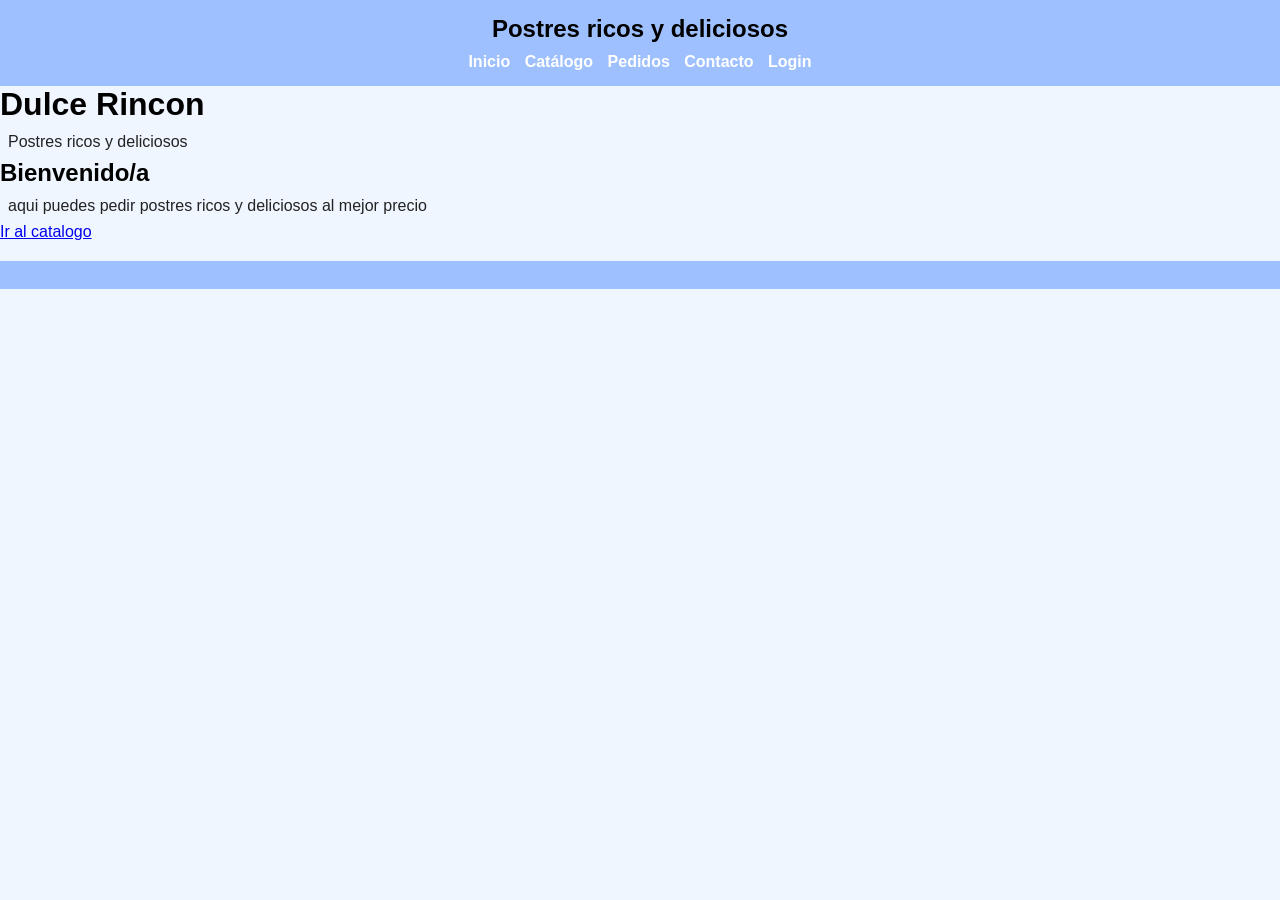
==== index.html @ 858264dc "index index para el page" ====
<!DOCTYPE html>
<html lang="es">
<head>
    <meta charset="UTF-8">
    <meta name="viewport" content="width=device-width, initial-scale=1.0">
    <title>Postres</title>
    <link rel="stylesheet" href="../css/estilos.css">
</head>
<body data-pagina="inicio">

    <div id="menu"></div>

    <h1>Dulce Rincon</h1>
    <p>Postres ricos y deliciosos</p>

    <h2>Bienvenido/a</h2>
    <p>aqui puedes pedir postres ricos y deliciosos al mejor precio</p>

    <a href="catalogo.html">Ir al catalogo</a>

    <div id="pie"></div>

    <script src="../jvS/compontns.js"></script>
    <script src="../jvS/app.js"></script>
</body>
</html>
---- css/estilos.css ----
*{
    margin: auto;
    box-sizing: border-box;
    padding: 0;
}

body{
    font-family: Arial, Helvetica, sans-serif;
    background: #f0f6ff;
    color: #222;
}

header{
    background: #9ec0ff;
    text-align: center;
    padding: 15px;
}

header h1{
    margin: 5px;
}

nav{
    margin-top: 10px;
}

nav a{
    color: white;
    text-decoration: none;
    margin: 5px;
    font-weight: bold;
}

nav a:hover{
    text-decoration: underline;
}

main{
    width: 90%;
    margin-top: 20px;
}

section{
    background: white;
    border: 1px solid #ccc;
    padding: 15px;
    margin-bottom: 15px;
}

.caja{
    background: white;
    border: 1px solid #bbb;
    padding: 15px;
    margin-bottom: 20px;
}

h1{
    color: #000000;
    margin-bottom: 10px;
}

h2{
    color: #000000;
    margin-bottom: 10px;
}

p{
    margin: 8px;
}

.formulario{
    width: 80%;
}

label{
    display: block;
    margin-top: 10px;
    margin-bottom: 5px;
}

input{
    width: 100%;
    height: 30px;
    border: 1px solid #999;
    padding: 5px;
}

select{
    width: 100%;
    height: 30px;
    border: 1px solid #999;
}

textarea{
    width: 100%;
    height: 80px;
    border: 1px solid #999;
    padding: 5px;
}

button{
    width: 120px;
    height: 35px;
    background: #3047b0;
    color: white;
    border: 1px solid #3c00ff;
    margin-top: 10px;
    cursor: pointer;
}

button:hover{
    background: #3047b0;
}

button[id="btnLimpiar"]{
    width: 150px;
    background: #3047b0;
}

.check{
    display: block;
    margin-top: 10px;
}

.check input{
    width: auto;
    height: auto;
}

table{
    width: 100%;
    border-collapse: collapse;
    background: white;
}

th{
    background: #2800a9;
    color: white;
    border: 1px solid #999;
    padding: 8px;
}

td{
    border: 1px solid #999;
    padding: 8px;
    text-align: center;
}

.contenedor-postres{
    display: block;
    width: 100%;
}

.postre{
    width: 250px;
    border: 1px solid #aaa;
    background: #fff;
    padding: 10px;
    margin: 10px;
    display: inline-block;
    vertical-align: top;
    text-align: center;
}

.postre img{
    width: 120px;
    height: 120px;
}

.tarjeta{
    width: 250px;
    border: 1px solid #aaa;
    background: #fff;
    padding: 10px;
    margin: 10px;
    display: inline-block;
    vertical-align: top;
    text-align: center;
}

.tarjeta img{
    width: 120px;
    height: 120px;
}

img{
    max-width: 100%;
}

footer{
    background: #9ec0ff;
    color: white;
    text-align: center;
    padding: 10px;
    margin-top: 20px;
}

@media(max-width: 700px){
    main{
        width: 95%;
    }

    .formulario{
        width: 100%;
    }

    .postre{
        width: 90%;
        display: block;
    }

    .tarjeta{
        width: 90%;
        display: block;
    }

    button{
        width: 100%;
    }
}
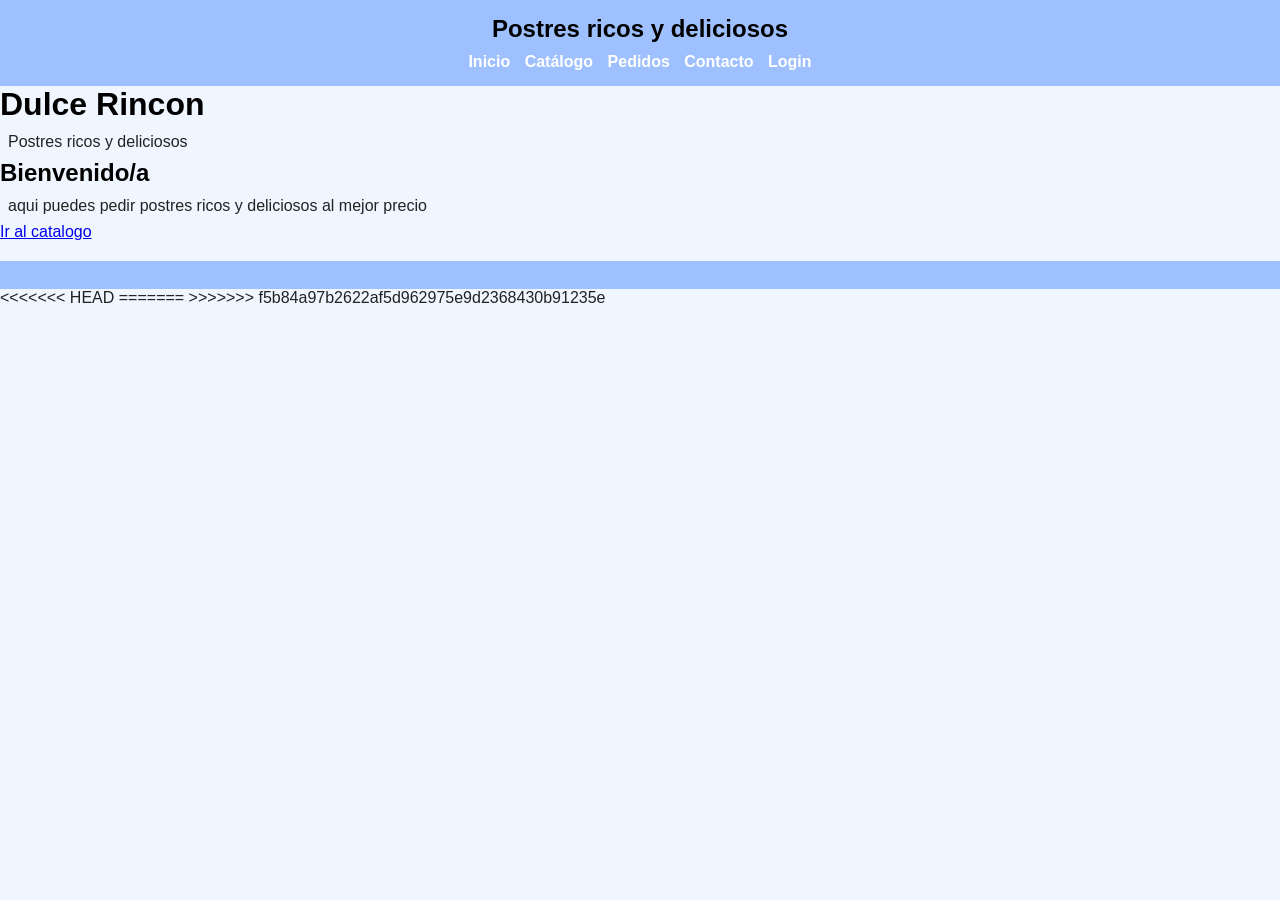
==== commit 7b733ba1: "index fuera html2" ====
--- a/index.html
+++ b/index.html
@@ -18,9 +18,15 @@
 
     <a href="catalogo.html">Ir al catalogo</a>
 
+   
+
     <div id="pie"></div>
 
     <script src="../jvS/compontns.js"></script>
     <script src="../jvS/app.js"></script>
 </body>
+<<<<<<< HEAD
 </html>
+=======
+</html>
+>>>>>>> f5b84a97b2622af5d962975e9d2368430b91235e
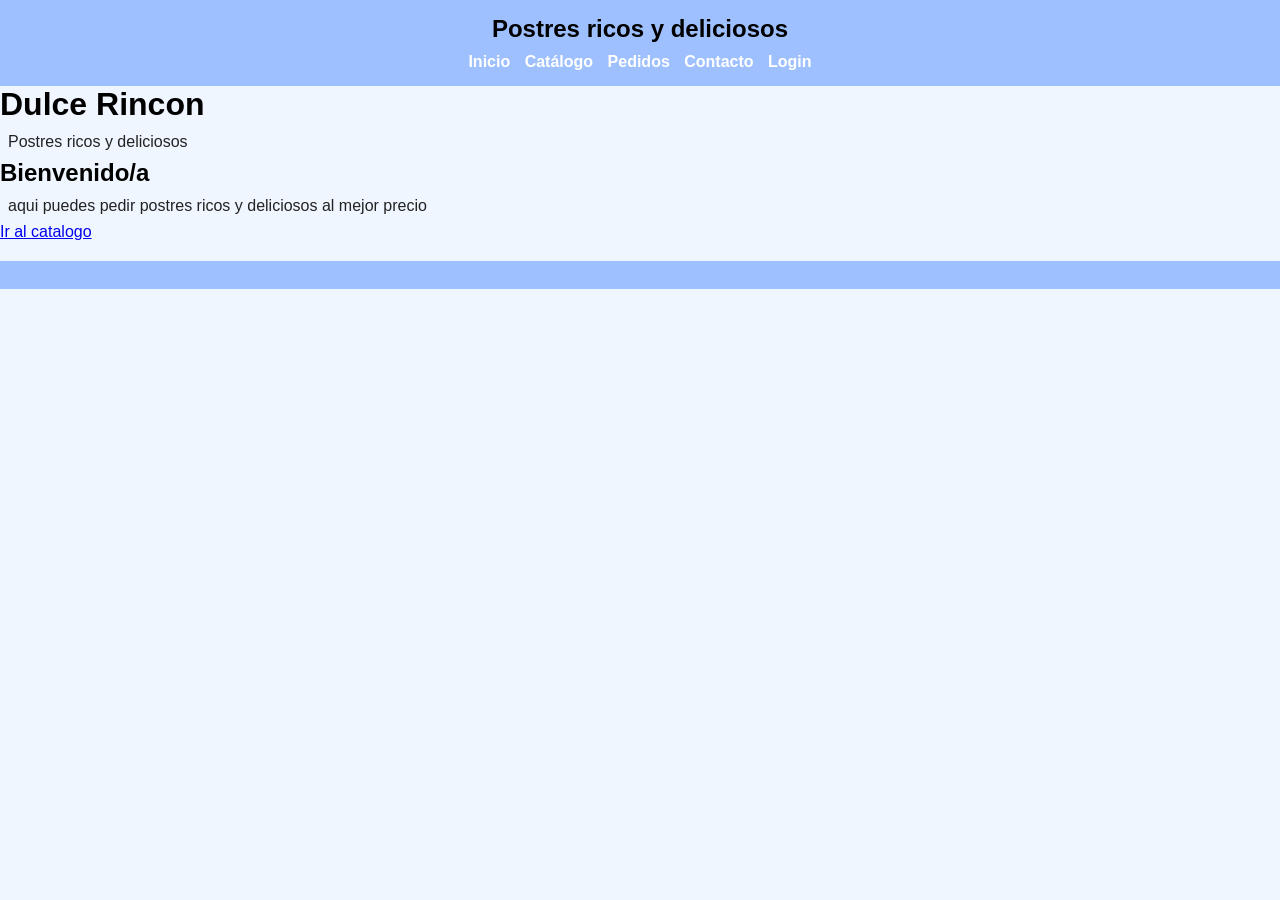
==== commit b6aa509b: "index ya" ====
--- a/index.html
+++ b/index.html
@@ -2,31 +2,11 @@
 <html lang="es">
 <head>
     <meta charset="UTF-8">
-    <meta name="viewport" content="width=device-width, initial-scale=1.0">
     <title>Postres</title>
-    <link rel="stylesheet" href="../css/estilos.css">
+    <meta http-equiv="refresh" content="0; url=html/index.html">
 </head>
-<body data-pagina="inicio">
-
-    <div id="menu"></div>
-
-    <h1>Dulce Rincon</h1>
-    <p>Postres ricos y deliciosos</p>
-
-    <h2>Bienvenido/a</h2>
-    <p>aqui puedes pedir postres ricos y deliciosos al mejor precio</p>
-
-    <a href="catalogo.html">Ir al catalogo</a>
-
-   
-
-    <div id="pie"></div>
-
-    <script src="../jvS/compontns.js"></script>
-    <script src="../jvS/app.js"></script>
+<body>
+    <p>Redireccionando a la página principal...</p>
+    <a href="html/index.html">Entrar al sitio</a>
 </body>
-<<<<<<< HEAD
-</html>
-=======
-</html>
->>>>>>> f5b84a97b2622af5d962975e9d2368430b91235e
+</html>
